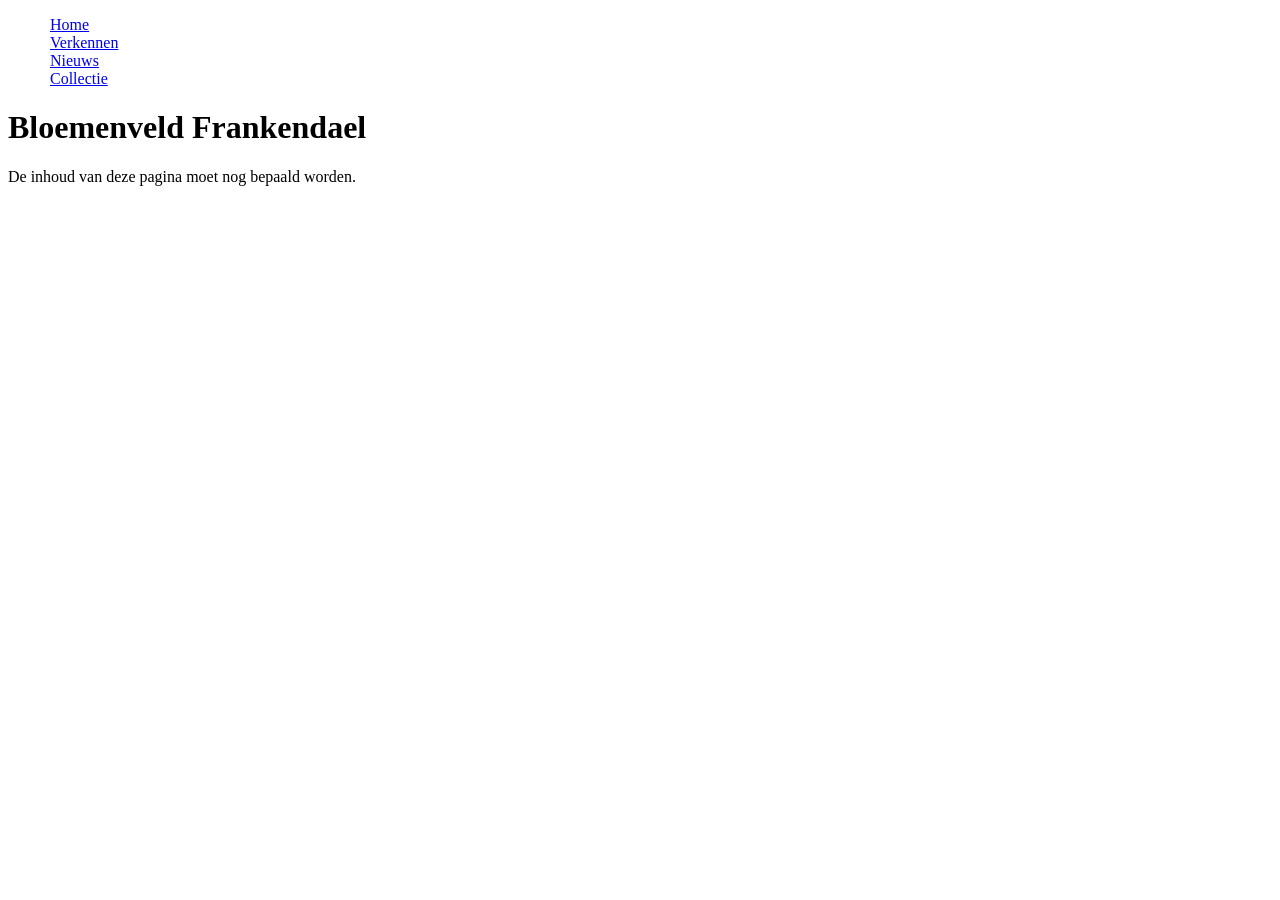
==== index.html @ 714deb9a "#10 - De home-pagina heeft een skiplink. De opmaak is nog slecht." ====
<!DOCTYPE html>
<html lang="nl">

<head>
    <meta charset="UTF-8">
    <meta name="viewport" content="width=device-width, initial-scale=1.0">
    <title>Home | Bloemenveld Frankendael</title>
    <link rel="stylesheet" href="styles/remedie.css">
    <link rel="stylesheet" href="styles/styles.css">
</head>

<body>
    <nav class="skiplinks">
        <a href="#hoofdinhoud">Naar hoofdinhoud</a>
    </nav>
    
    <nav>
        <!-- Niet meer links achter elkaar, maar links in een ul, want
         de schermlezer leest dan voor hoeveel het er zijn.-->
        <ul>
            <li><a href="index.html">Home</a></li>
            <li><a href="verkennen.html">Verkennen</a></li>
            <li><a href="nieuws.html">Nieuws</a></li>
            <li><a href="collectie.html">Collectie</a></li>

        </ul>
    </nav>
    <main id="hoofdinhoud">
        <h1>Bloemenveld Frankendael</h1>

        <p>De inhoud van deze pagina moet nog bepaald worden.</p>

    </main>
</body>
---- styles/remedie.css ----
*, *::before, *::after {
    box-sizing: border-box;
}

img {
    display: block;
    max-width: 100%;
}

html {
    color-scheme: light dark;
}
---- styles/styles.css ----
nav.skiplinks {
    width: 100svw;
    height: 0;

    overflow: clip;
    position: fixed;

    top: 1rem;

    display: grid;
    justify-items: center;

    &:has(a:focus) {
        height: unset;
    }
}

a {
    border: 2px solid transparent;
}

a:focus {
    border: 2px solid red;
}

nav {
    li {
        list-style-type: "";
    }
}
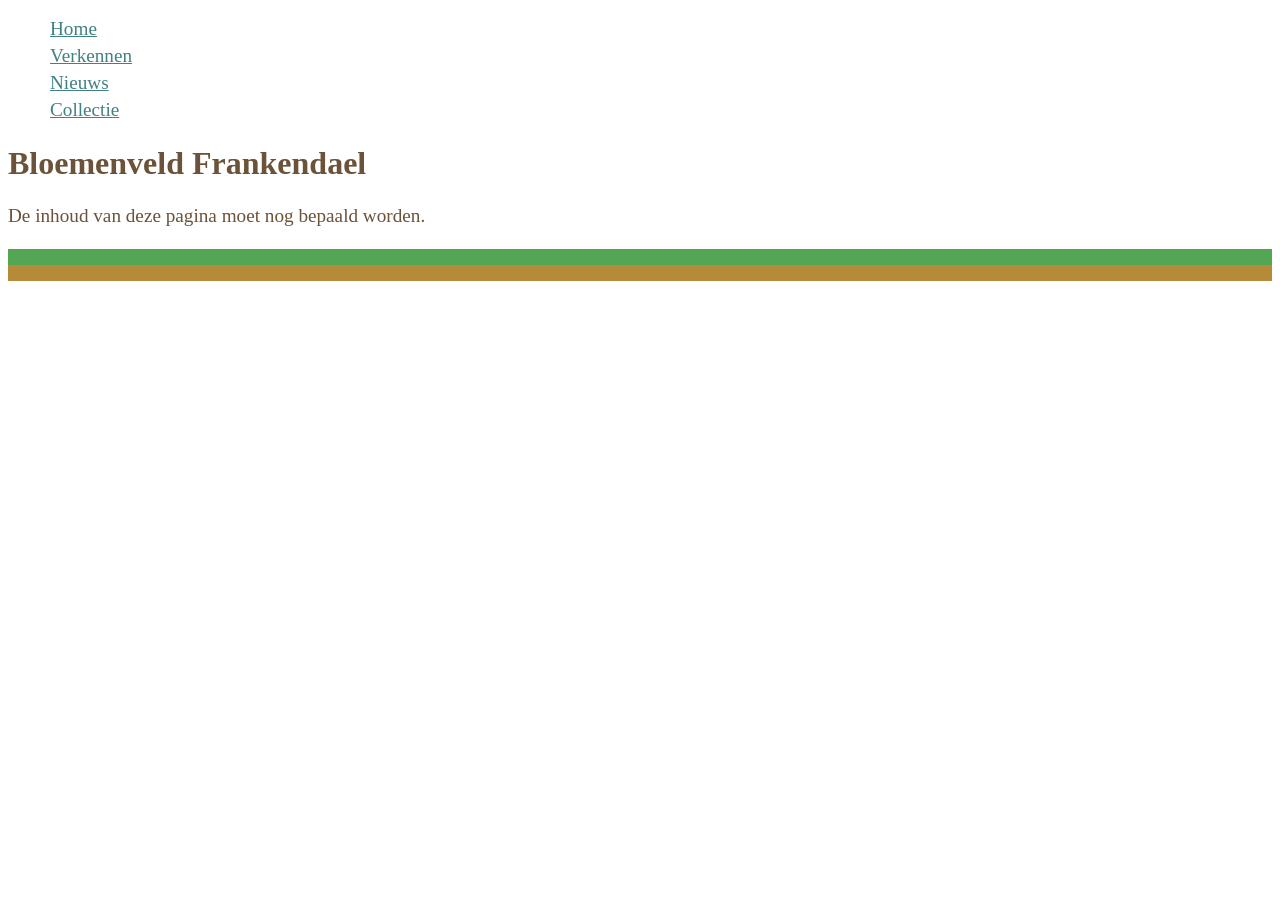
==== commit 5b30c17e: "#9 - Er zijn nieuwe kleuren, maar het gaat prut." ====
--- a/index.html
+++ b/index.html
@@ -22,13 +22,16 @@
             <li><a href="verkennen.html">Verkennen</a></li>
             <li><a href="nieuws.html">Nieuws</a></li>
             <li><a href="collectie.html">Collectie</a></li>
-
         </ul>
     </nav>
+
     <main id="hoofdinhoud">
         <h1>Bloemenveld Frankendael</h1>
 
         <p>De inhoud van deze pagina moet nog bepaald worden.</p>
 
+        <!-- Deze moeten later verwijderd worden.  -->
+        <div class="kleurtest1"></div>
+        <div class="kleurtest2"></div>
     </main>
 </body>
--- a/styles/styles.css
+++ b/styles/styles.css
@@ -1,3 +1,38 @@
+html {
+    --tekstkleur: light-dark(#6b5238, #fff);
+    --achtergrondkleur: light-dark(#fff,#6b5238);
+
+    --tekstkleur2: light-dark(#418181, #afd4d4);
+
+    --accentkleur1: light-dark(#54a654, #99cc99);
+    --accentkleur2: light-dark(#b58a38, #caa153 );
+
+    color: var(--tekstkleur);
+    background-color: var(--achtergrondkleur);
+}
+
+.kleurtest1 {
+    background-color: var(--accentkleur1);
+    height: 1rem;
+}
+
+.kleurtest2 {
+    background-color: var(--accentkleur2);
+    height: 1rem;
+}
+
+p, a {
+    line-height: 1.4;
+    font-size: 1.2rem;
+}
+
+a {
+    border: 2px solid transparent;
+    color: var(--tekstkleur2);
+}
+
+
+
 nav.skiplinks {
     width: 100svw;
     height: 0;
@@ -15,12 +50,11 @@
     }
 }
 
-a {
-    border: 2px solid transparent;
-}
+
 
 a:focus {
-    border: 2px solid red;
+    border: 2px solid var(--tekstkleur2);
+    outline: none;
 }
 
 nav {
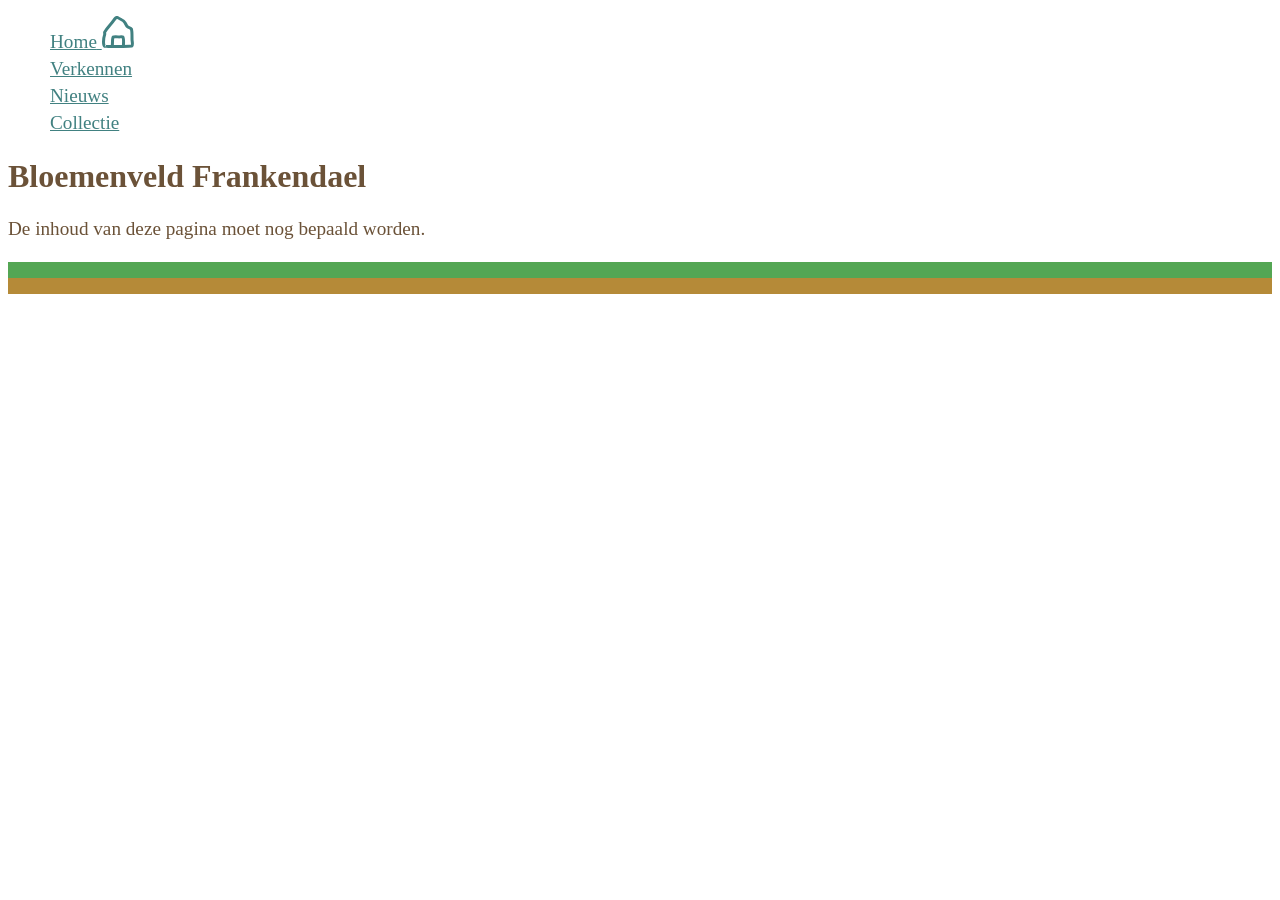
==== commit 85f53e18: "#10 - Er is een svg die genegeerd wordt door de schermlezer." ====
--- a/index.html
+++ b/index.html
@@ -14,11 +14,18 @@
         <a href="#hoofdinhoud">Naar hoofdinhoud</a>
     </nav>
     
-    <nav>
+    <nav class="hoofdnavigatie">
         <!-- Niet meer links achter elkaar, maar links in een ul, want
-         de schermlezer leest dan voor hoeveel het er zijn.-->
+                 de schermlezer leest dan voor hoeveel het er zijn.-->
         <ul>
-            <li><a href="index.html">Home</a></li>
+            <li>
+                <a href="index.html">
+                    <span>Home</span>
+                    <svg role="presentation" viewBox="0 0 64 64">
+                        <use href="assets/iconen.svg#huis"></use>
+                    </svg>
+                </a>
+            </li>
             <li><a href="verkennen.html">Verkennen</a></li>
             <li><a href="nieuws.html">Nieuws</a></li>
             <li><a href="collectie.html">Collectie</a></li>
--- a/styles/styles.css
+++ b/styles/styles.css
@@ -50,6 +50,14 @@
     }
 }
 
+nav.hoofdnavigatie {
+    --icoon-kleur: var(--tekstkleur2);
+    svg {
+        width: 2rem;
+        height: 2rem;
+    }
+}
+
 
 
 a:focus {
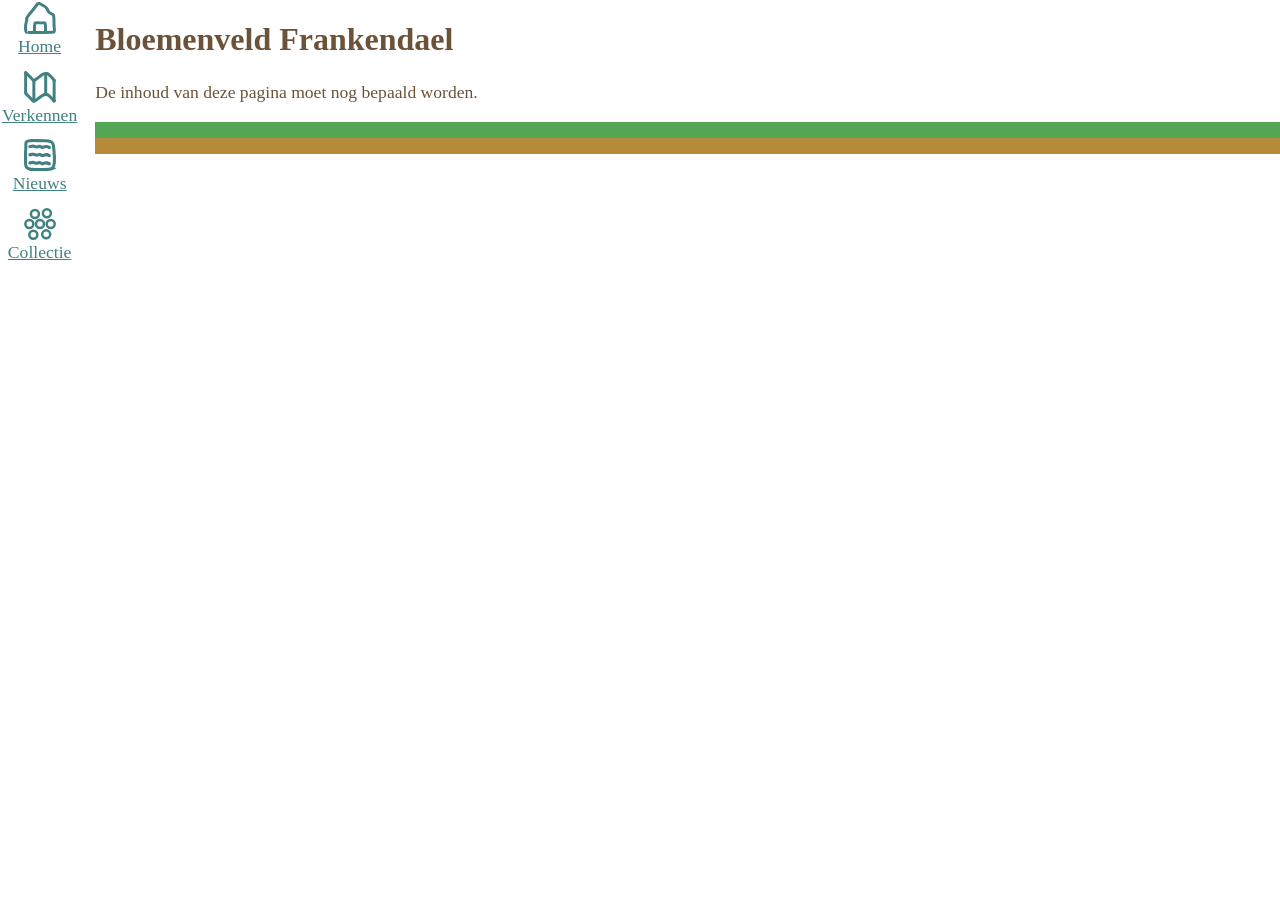
==== commit e1729888: "#10 - De navigatie en het responsieve gedrag is al iets meer terug." ====
--- a/index.html
+++ b/index.html
@@ -26,9 +26,30 @@
                     </svg>
                 </a>
             </li>
-            <li><a href="verkennen.html">Verkennen</a></li>
-            <li><a href="nieuws.html">Nieuws</a></li>
-            <li><a href="collectie.html">Collectie</a></li>
+            <li>
+                <a href="verkennen.html">
+                    <span>Verkennen</span>
+                    <svg role="presentation" viewBox="0 0 64 64">
+                        <use href="assets/iconen.svg#kaart"></use>
+                    </svg>
+                </a>
+            </li>
+            <li>
+                <a href="nieuws.html">
+                    <span>Nieuws</span>
+                    <svg role="presentation" viewBox="0 0 64 64">
+                        <use href="assets/iconen.svg#nieuws"></use>
+                    </svg>
+                </a>
+            </li>
+            <li>
+                <a href="collectie.html">
+                    <span>Collectie</span>
+                    <svg role="presentation" viewBox="0 0 64 64">
+                        <use href="assets/iconen.svg#collectie"></use>
+                    </svg>
+                </a>
+            </li>
         </ul>
     </nav>
 
--- a/styles/styles.css
+++ b/styles/styles.css
@@ -1,11 +1,11 @@
 html {
     --tekstkleur: light-dark(#6b5238, #fff);
-    --achtergrondkleur: light-dark(#fff,#6b5238);
+    --achtergrondkleur: light-dark(#fff, #6b5238);
 
     --tekstkleur2: light-dark(#418181, #afd4d4);
 
     --accentkleur1: light-dark(#54a654, #99cc99);
-    --accentkleur2: light-dark(#b58a38, #caa153 );
+    --accentkleur2: light-dark(#b58a38, #caa153);
 
     color: var(--tekstkleur);
     background-color: var(--achtergrondkleur);
@@ -21,9 +21,10 @@
     height: 1rem;
 }
 
-p, a {
+p,
+a {
     line-height: 1.4;
-    font-size: 1.2rem;
+    font-size: 1.1rem;
 }
 
 a {
@@ -31,6 +32,34 @@
     color: var(--tekstkleur2);
 }
 
+a:focus {
+    border: 2px solid var(--tekstkleur2);
+    outline: none;
+}
+
+nav {
+    li {
+        list-style-type: "";
+    }
+}
+
+body {
+    display: grid;
+    grid-template-rows: [main] 1fr min-content [nav];
+    grid-template-columns: [nav main] 1fr;
+
+    @media (min-width: 32rem) {
+        grid-template-rows: [nav main] 1fr;
+        grid-template-columns: [nav] min-content [main] 1fr;
+    }
+
+    width: 100svw;
+    height: 100svh;
+
+    margin: 0;
+
+    gap: 1rem;
+}
 
 
 nav.skiplinks {
@@ -51,22 +80,39 @@
 }
 
 nav.hoofdnavigatie {
-    --icoon-kleur: var(--tekstkleur2);
+    grid-column: nav / span 1;
+    grid-row: nav / span 1;
+
+    ul {
+        display: flex;
+        justify-content: space-between;
+        gap: 0.5rem;
+
+        @media (min-width: 32rem) {
+            flex-direction: column;
+        }
+
+        margin: 0;
+        padding: 0;
+    }
+
+    ul a {
+        display: flex;
+        flex-direction: column;
+        align-items: center;
+    }
+
     svg {
+        --icoon-kleur: var(--tekstkleur2);
         width: 2rem;
         height: 2rem;
+
+        order: -1;
     }
 }
 
-
-
-a:focus {
-    border: 2px solid var(--tekstkleur2);
-    outline: none;
+main {
+    grid-column: main / span 1;
+    grid-row: main / span 1;
 }
 
-nav {
-    li {
-        list-style-type: "";
-    }
-}
